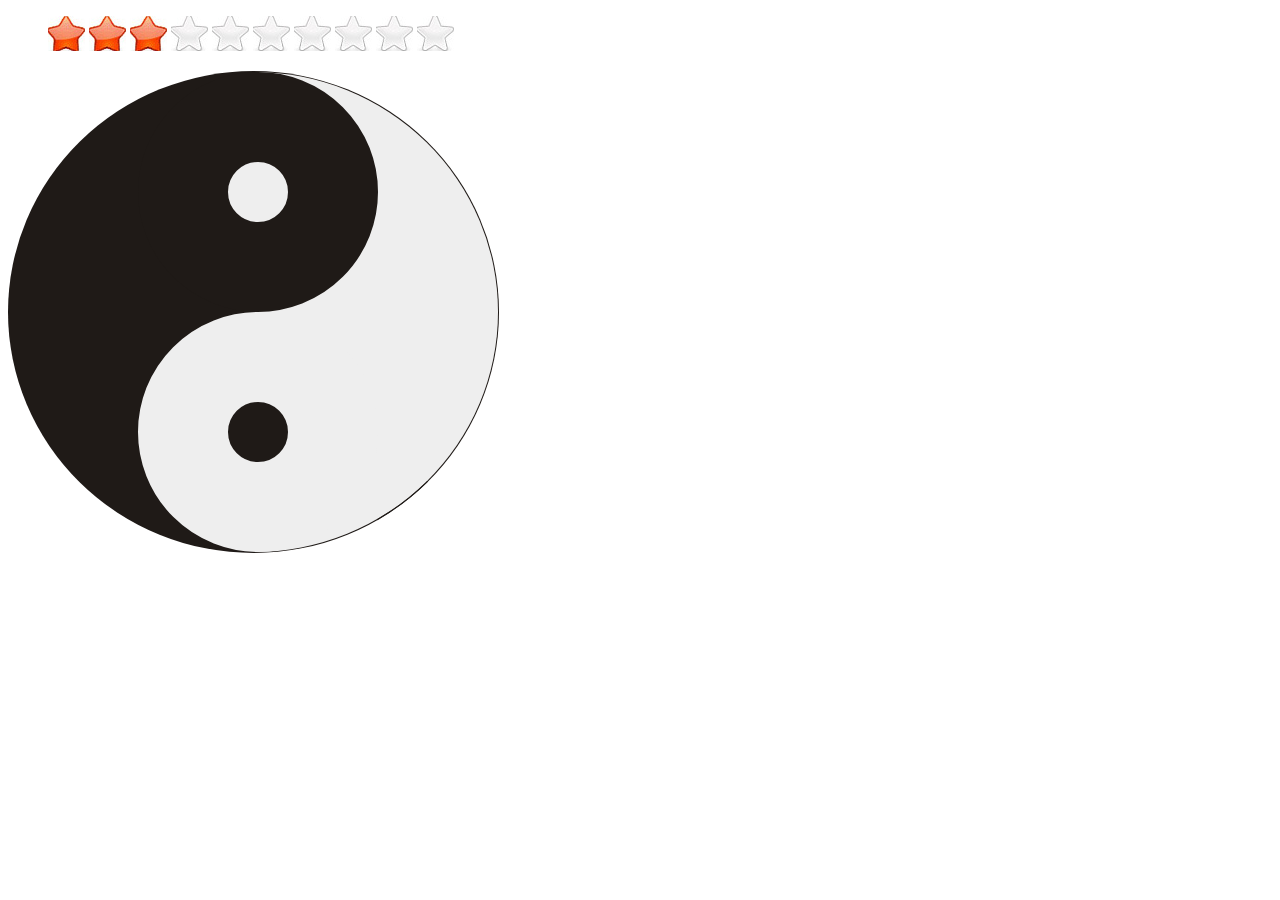
==== A-Derek/index.html @ 94b812fb "A-Derek: 星星完成一部分" ====
﻿<!DOCTYPE html>
<html>
<head>
    <title></title>
	<meta charset="utf-8" />
    <link rel="stylesheet" href="css/bagua.css" />
    <link rel="stylesheet" href="css/star.css" />
</head>
<body>
    <ul class="star-container">
        <li><a class="star active" href="#"></a></li>
        <li><a class="star active" href="#"></a></li>
        <li><a class="star active" href="#"></a></li>
        <li><a class="star" href="#"></a></li>
        <li><a class="star" href="#"></a></li>
        <li><a class="star" href="#"></a></li>
        <li><a class="star" href="#"></a></li>
        <li><a class="star" href="#"></a></li>
        <li><a class="star" href="#"></a></li>
        <li><a class="star" href="#"></a></li>
    </ul>
    <div id="bagua"></div>
</body>
</html>
---- A-Derek/css/bagua.css ----
﻿#bagua {
            width: 240px;
            height: 480px;
            background: #eee;
            border-color: #1f1a17;
            border-width: 1px 1px 1px 250px;
            position: relative;
        }

            #bagua, #bagua:before, #bagua:after {
                border-radius: 100%;
                border-style: solid;
            }

                #bagua:before, #bagua:after {
                    content: "";
                    position: absolute;
                    width: 60px;
                    height: 60px;
                    border-width: 90px;
                }

                #bagua:before {
                    top: 0;
                    left: -50%;
                    background: #eee;
                    border-color: #1f1a17;
                }

                #bagua:after {
                    top: 50%;
                    left: -50%;
                    background: #1f1a17;
                    border-color: #eee;
                }
---- A-Derek/css/star.css ----
﻿ul.star-container li {
    display: inline-block;
}

a.star {
    width: 37px;
    height: 35px;
    background-image: url(../images/star3.png);
    display: inline-block;
    background-position-y: -1px;
}

    a.star.active {
        background-image: url(../images/star1.png);
    }

    a.star:hover {
        background-image: url(../images/star2.png);
    }

    a.star:active, a.star:visited {
        background-image: url(../images/star1.png);
    }
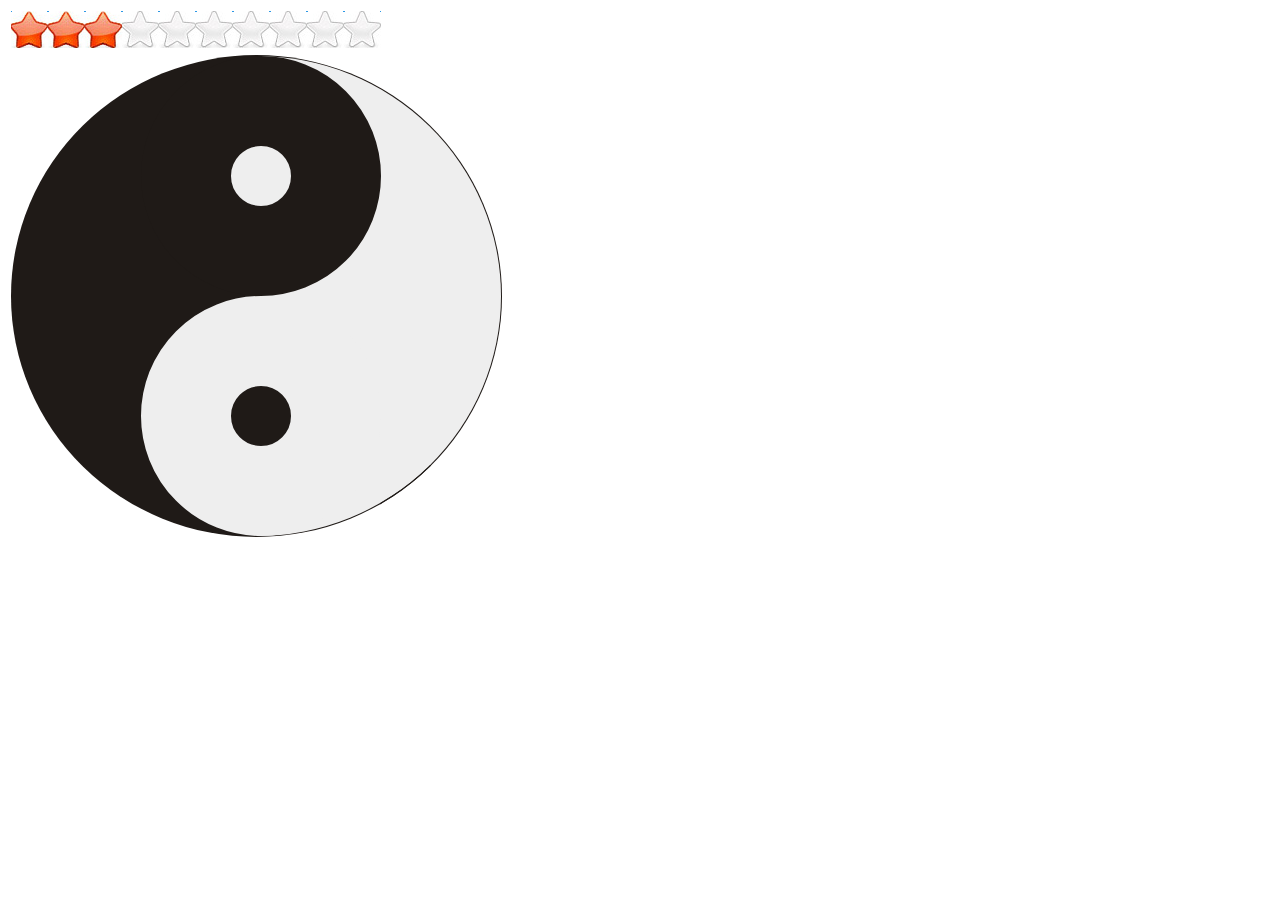
==== commit 9e8c6a62: "A-Derek: 星星" ====
--- a/A-Derek/index.html
+++ b/A-Derek/index.html
@@ -2,23 +2,31 @@
 <html>
 <head>
     <title></title>
-	<meta charset="utf-8" />
+    <meta charset="utf-8" />
     <link rel="stylesheet" href="css/bagua.css" />
     <link rel="stylesheet" href="css/star.css" />
 </head>
 <body>
-    <ul class="star-container">
-        <li><a class="star active" href="#"></a></li>
-        <li><a class="star active" href="#"></a></li>
-        <li><a class="star active" href="#"></a></li>
-        <li><a class="star" href="#"></a></li>
-        <li><a class="star" href="#"></a></li>
-        <li><a class="star" href="#"></a></li>
-        <li><a class="star" href="#"></a></li>
-        <li><a class="star" href="#"></a></li>
-        <li><a class="star" href="#"></a></li>
-        <li><a class="star" href="#"></a></li>
-    </ul>
-    <div id="bagua"></div>
+    <table>
+        <tr>
+            <td>
+                <div class="star_bg">
+                    <a class="star0 star_1 active"></a>
+                    <a class="star0 star_2 active"></a>
+                    <a class="star0 star_3 active"></a>
+                    <a class="star0 star_4"></a>
+                    <a class="star0 star_5"></a>
+                    <a class="star0 star_6"></a>
+                    <a class="star0 star_7"></a>
+                    <a class="star0 star_8"></a>
+                    <a class="star0 star_9"></a>
+                    <a class="star0 star_10"></a>
+                </div>
+            </td>
+        </tr>
+        <tr>
+            <td><div id="bagua"></div></td>
+        </tr>
+    </table>
 </body>
 </html>
--- a/A-Derek/css/star.css
+++ b/A-Derek/css/star.css
@@ -1,23 +1,42 @@
-﻿ul.star-container li {
-    display: inline-block;
+﻿.star_bg {
+    width: 370px; height: 40px;
+    background: url(../images/star3.png) repeat-x;
+    position: relative;
+    overflow: hidden;
 }
 
-a.star {
-    width: 37px;
-    height: 35px;
-    background-image: url(../images/star3.png);
-    display: inline-block;
-    background-position-y: -1px;
+.star0 {
+    height: 100%; width: 37px;
+    line-height: 6em;
+    position: absolute;
+    z-index: 3;
 }
+.star_1 { left: 0; }
+.star_2 { left: 37px; }
+.star_3 { left: 74px; }
+.star_4 { left: 111px; }
+.star_5 { left: 148px; }
+.star_6 { left: 185px; }
+.star_7 { left: 222px; }
+.star_8 { left: 259px; }
+.star_9 { left: 296px; }
+.star_10 { left: 333px; }
 
-    a.star.active {
-        background-image: url(../images/star1.png);
-    }
-
-    a.star:hover {
-        background-image: url(../images/star2.png);
-    }
-
-    a.star:active, a.star:visited {
-        background-image: url(../images/star1.png);
-    }
+.star0:hover {    
+    background: url(../images/star2.png) repeat-x 0 0;
+    left: 0; z-index: 2;
+}
+.star0.active,.star0.active:hover {    
+    background: url(../images/star1.png) repeat-x 0 0;
+    left: 0; z-index: 2;
+}
+.star_1:hover, .star_1.active { width: 37px; }
+.star_2:hover, .star_2.active { width: 74px; }
+.star_3:hover, .star_3.active { width: 111px; }
+.star_4:hover, .star_4.active { width: 148px; }
+.star_5:hover, .star_5.active { width: 185px; }
+.star_6:hover, .star_6.active { width: 222px; }
+.star_7:hover, .star_7.active { width: 259px; }
+.star_8:hover, .star_8.active { width: 296px; }
+.star_9:hover, .star_9.active { width: 333px; }
+.star_10:hover, .star_10.active { width: 370px; }